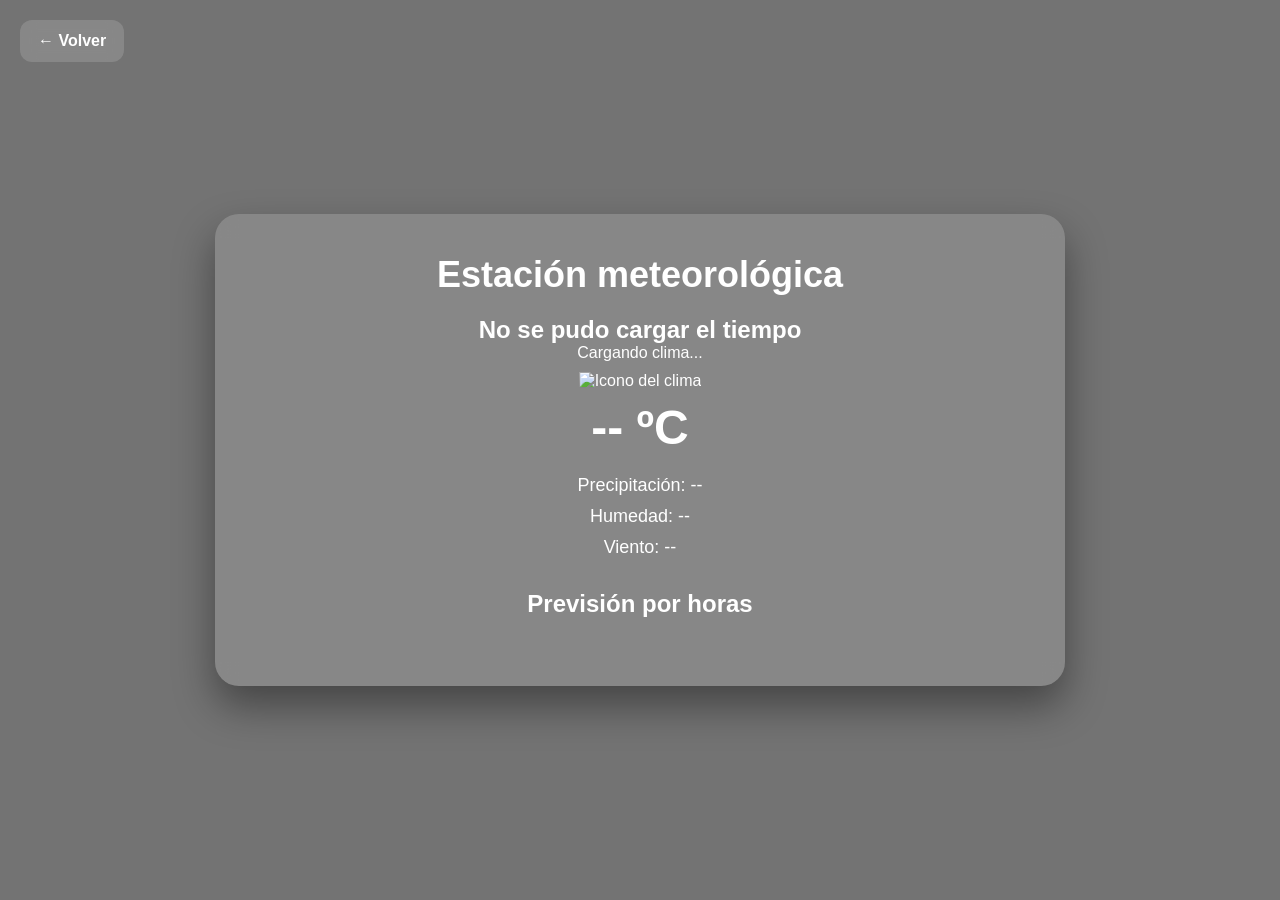
==== tiempo.html @ 2778ad98 "Initial commit" ====
<!DOCTYPE html>
<html lang="es">
  <head>
    <meta charset="UTF-8" />
    <meta name="viewport" content="width=device-width, initial-scale=1.0" />
    <title>Estación meteorológica</title>
    <link rel="stylesheet" href="./css/estilos.css" />
  </head>
  <body>
    <a href="./index.html" class="enlace-volver"> ← Volver </a>
    <main class="pagina">
      <section class="tarjeta tarjeta-tiempo">
        <h1>Estación meteorológica</h1>
        <article class="tiempo-actual">
          <h2 id="ciudad-pais">Cargando ciudad...</h2>
          <p id="estado-clima">Cargando clima...</p>
          <img
            id="icono-clima"
            class="icono-clima"
            src=""
            alt="Icono del clima"
          />
          <p id="temperatura" class="temperatura">-- ºC</p>
          <div class="datos-clima">
            <p id="precipitacion">Precipitación: --</p>
            <p id="humedad">Humedad: --</p>
            <p id="viento">Viento: --</p>
          </div>
        </article>
        <h2 class="titulo-prevision">Previsión por horas</h2>
        <section id="prevision-horas" class="prevision-horas"></section>
      </section>
    </main>
    <script src="./js/fondos.js"></script>
    <script src="./js/tiempo.js"></script>
  </body>
</html>
---- css/estilos.css ----
* {
  margin: 0;
  padding: 0;
  box-sizing: border-box;
}

/* BODY Y FONDO */
body {
  min-height: 100vh;
  font-family: Arial, sans-serif;
  color: white;
  background-size: cover;
  background-position: center;
  background-repeat: no-repeat;
  transition: background-image 1s ease;
  overflow-x: hidden;
}

/* CAPA OSCURA SOBRE EL FONDO */
body::before {
  content: "";
  position: fixed;
  inset: 0;
  background-color: rgba(0, 0, 0, 0.55);
  z-index: -1;
}

/* CONTENEDOR GENERAL */
.pagina {
  position: fixed;
  inset: 0;

  display: flex;
  justify-content: center;
  align-items: center;

  padding: 24px;
}

/* TARJETAS GENERALES */
.tarjeta {
  padding: 40px;
  border-radius: 24px;
  text-align: center;
  background-color: rgba(255, 255, 255, 0.15);
  backdrop-filter: blur(10px);
  box-shadow: 0 20px 40px rgba(0, 0, 0, 0.4);
}

/* TITULO */
h1 {
  margin-bottom: 20px;
  font-size: 36px;
}

/* RELOJ */
.fecha {
  font-size: 24px;
  margin-bottom: 10px;
}

.reloj {
  font-size: 64px;
  font-weight: bold;
  margin-bottom: 20px;
}

.mensaje {
  font-size: 18px;
  line-height: 1.5;
}

/* INPUTS */
input {
  width: 100%;
  margin-top: 12px;
  padding: 12px;
  border: none;
  border-radius: 10px;
  font-size: 18px;
}

/* BOTONES */
button {
  width: 100%;
  margin-top: 16px;
  padding: 14px;
  border: none;
  border-radius: 10px;
  background-color: white;
  color: black;
  font-size: 18px;
  font-weight: bold;
  cursor: pointer;
  transition: 0.3s;
}

button:hover {
  transform: scale(1.03);
}

/* CONTRASEÑAS */
.resultado-contrasena {
  margin-top: 24px;
  font-size: 22px;
  font-weight: bold;
  word-break: break-word;
}

/* ENLACES */
.lista-enlaces {
  margin-top: 30px;
  display: flex;
  flex-direction: column;
  gap: 16px;
}

.tarjeta-enlace {
  display: flex;
  justify-content: space-between;
  align-items: center;
  gap: 12px;
  padding: 16px;
  border-radius: 12px;
  background-color: rgba(255, 255, 255, 0.12);
}

.enlace {
  color: white;
  text-decoration: none;
  font-size: 18px;
  font-weight: bold;
  word-break: break-word;
}

.enlace:hover {
  text-decoration: underline;
}

.boton-eliminar {
  width: auto;
  padding: 8px 14px;
  background-color: crimson;
  color: white;
}

/* TIEMPO */
.tarjeta-tiempo {
  width: min(850px, 95vw);
}

.tiempo-actual {
  margin-top: 20px;
}

.icono-clima {
  width: 90px;
  height: 90px;
  margin: 10px 0;
}

.temperatura {
  font-size: 48px;
  font-weight: bold;
  margin-bottom: 20px;
}

.datos-clima {
  display: grid;
  gap: 10px;
  margin-top: 16px;
  font-size: 18px;
}

.titulo-prevision {
  margin-top: 32px;
  margin-bottom: 16px;
}

.prevision-horas {
  display: flex;
  gap: 14px;
  overflow-x: auto;
  padding-bottom: 12px;
}

.tarjeta-hora {
  min-width: 100px;
  padding: 14px;
  border-radius: 14px;
  text-align: center;
  background-color: rgba(255, 255, 255, 0.14);
}

.tarjeta-hora img {
  width: 50px;
  height: 50px;
}

/* BOTON VOLVER */
.enlace-volver {
  position: fixed;
  top: 20px;
  left: 20px;
  padding: 12px 18px;
  border-radius: 12px;
  text-decoration: none;
  color: white;
  font-weight: bold;
  background-color: rgba(255,255,255,0.15);
  backdrop-filter: blur(8px);
  transition: 0.3s;
}

.enlace-volver:hover {
  background-color: rgba(255,255,255,0.28);
}

/* DASHBOARD */
.dashboard-principal {
  min-height: 100vh;
  position: relative;
  padding: 40px;
}

/* ZONAS DEL DASHBOARD */
.zona {
  position: absolute;
  padding: 24px;
  border-radius: 18px;
  background-color: rgba(0, 0, 0, 0.55);
  backdrop-filter: blur(8px);
}

/* RELOJ DEL DASHBOARD */
.zona-reloj {
  top: 30px;
  right: 160px;
  text-align: center;
  background-color: transparent;
  backdrop-filter: none;
}

.reloj-dashboard {
  font-size: 48px;
  font-weight: bold;
}

.fecha-dashboard {
  font-size: 20px;
}

/* TIEMPO DEL DASHBOARD */
.zona-tiempo {
  top: 130px;
  right: 60px;
  width: 420px;
}

.temperatura-dashboard {
  font-size: 42px;
  font-weight: bold;
  margin: 10px 0;
}

.tiempo-dashboard-contenido {
  display: flex;
  align-items: center;
  gap: 16px;
}

.icono-dashboard {
  width: 70px;
  height: 70px;
}

.datos-dashboard {
  margin-top: 10px;
  font-size: 14px;
}

.prevision-dashboard {
  margin-top: 14px;
  display: flex;
  gap: 12px;
  overflow-x: auto;
  padding-bottom: 8px;
}

.hora-dashboard {
  min-width: 70px;
  text-align: center;
  font-size: 13px;
}

.hora-dashboard img {
  width: 42px;
  height: 42px;
}

/* ENLACES DEL DASHBOARD */
.zona-enlaces {
  top: 130px;
  left: 60px;
  width: 400px;
}

/* CONTRASEÑAS DEL DASHBOARD */
.zona-contrasena {
  right: 60px;
  bottom: 260px;
  width: 420px;
}

/* MENU DE ICONOS */
.menu-iconos {
  position: fixed;
  bottom: 40px;
  right: 40px;
  display: flex;
  gap: 24px;
  z-index: 20;
}

.menu-iconos a {
  width: 52px;
  height: 52px;
  display: flex;
  justify-content: center;
  align-items: center;
  border-radius: 50%;
  text-decoration: none;
  color: white;
  font-size: 30px;
  background-color: rgba(0, 0, 0, 0.45);
  backdrop-filter: blur(8px);
  box-shadow: 0 8px 20px rgba(0,0,0,0.35);
  transition: 0.3s;
}

.menu-iconos a:hover {
  transform: scale(1.15) translateY(-4px);
  background-color: rgba(255,255,255,0.18);
}

/* RESPONSIVE */
@media (max-width: 900px) {

  .dashboard-principal {
    display: flex;
    flex-direction: column;
    gap: 20px;
    padding: 20px;
  }

  .zona {
    position: static;
    width: 100%;
  }

  .zona-reloj {
    background-color: rgba(0, 0, 0, 0.55);
    backdrop-filter: blur(8px);
  }

  .menu-iconos {
    position: static;
    justify-content: center;
    margin-top: 20px;
  }
}
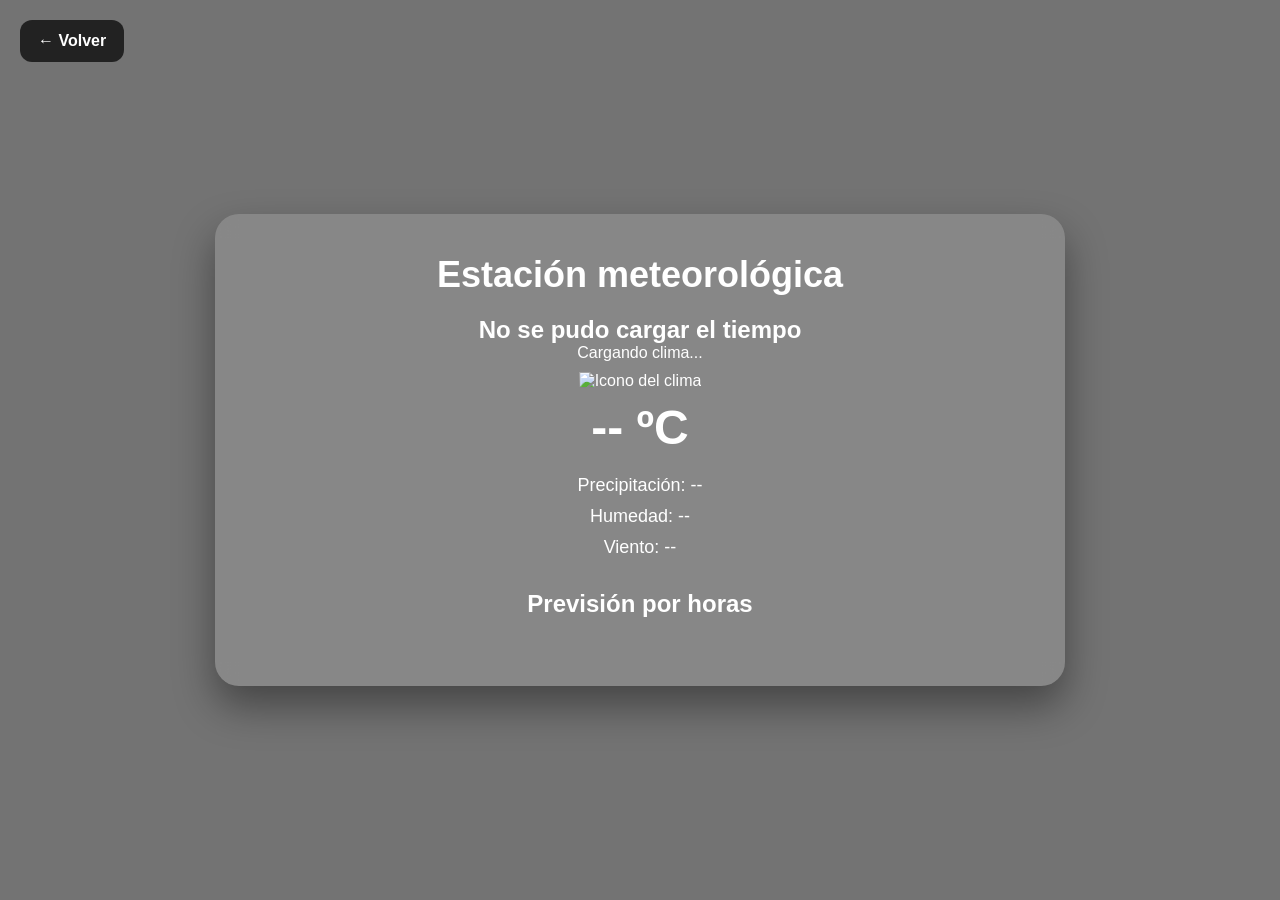
==== commit 8ecfbdef: "Readme actualizado" ====
--- a/tiempo.html
+++ b/tiempo.html
@@ -7,7 +7,7 @@
     <link rel="stylesheet" href="./css/estilos.css" />
   </head>
   <body>
-    <a href="./index.html" class="enlace-volver"> ← Volver </a>
+    <a href="index.html" class="enlace-volver">← Volver</a>
     <main class="pagina">
       <section class="tarjeta tarjeta-tiempo">
         <h1>Estación meteorológica</h1>
@@ -34,4 +34,4 @@
     <script src="./js/fondos.js"></script>
     <script src="./js/tiempo.js"></script>
   </body>
-</html>
+</html>
--- a/css/estilos.css
+++ b/css/estilos.css
@@ -27,13 +27,12 @@
 
 /* CONTENEDOR GENERAL */
 .pagina {
-  position: fixed;
-  inset: 0;
-
+  min-height: 100vh;
+  position: relative;
+  z-index: 1;
   display: flex;
   justify-content: center;
   align-items: center;
-
   padding: 24px;
 }
 
@@ -108,47 +107,132 @@
 }
 
 /* ENLACES */
+#lista-enlaces-dashboard,
 .lista-enlaces {
-  margin-top: 30px;
+  margin-top: 24px;
   display: flex;
   flex-direction: column;
-  gap: 16px;
+  gap: 14px;
 }
 
 .tarjeta-enlace {
   display: flex;
   justify-content: space-between;
   align-items: center;
-  gap: 12px;
-  padding: 16px;
-  border-radius: 12px;
-  background-color: rgba(255, 255, 255, 0.12);
-}
-
+  gap: 14px;
+
+  padding: 14px 16px;
+  border-radius: 16px;
+
+  background-color: rgba(255, 255, 255, 0.14);
+  backdrop-filter: blur(8px);
+
+  box-shadow: 0 8px 20px rgba(0, 0, 0, 0.25);
+}
+
+.tarjeta-enlace a,
 .enlace {
+  flex: 1;
   color: white;
   text-decoration: none;
-  font-size: 18px;
+  font-size: 17px;
   font-weight: bold;
   word-break: break-word;
 }
 
+.enlace::before {
+  content: none;
+}
+
+.tarjeta-enlace a:hover,
 .enlace:hover {
-  text-decoration: underline;
+  text-decoration: none;
 }
 
 .boton-eliminar {
   width: auto;
-  padding: 8px 14px;
+  min-width: 42px;
+  padding: 8px 12px;
+
+  border-radius: 10px;
+  border: none;
+
+  background-color: rgba(220, 20, 60, 0.9);
+  color: white;
+
+  font-size: 14px;
+  cursor: pointer;
+}
+
+.boton-eliminar:hover {
+  transform: scale(1.05);
   background-color: crimson;
-  color: white;
+}
+#lista-enlaces-dashboard {
+  width: 100%;
+}
+
+#lista-enlaces-dashboard .tarjeta-enlace {
+  margin-top: 0px;
+}
+
+#lista-enlaces-dashboard .boton-eliminar {
+  width: 42px;
+  height: 42px;
+  margin-top: 0;
+  padding: 0;
+  display: flex;
+  justify-content: center;
+  align-items: center;
+}
+.preview-enlace {
+  display: flex;
+  align-items: center;
+  gap: 14px;
+  flex: 1;
+  color: white;
+  text-decoration: none;
+}
+
+.preview-enlace:hover {
+  opacity: 0.9;
+}
+
+.preview-enlace img {
+  flex-shrink: 0;
+}
+
+.info-enlace {
+  display: flex;
+  flex-direction: column;
+  justify-content: center;
+}
+
+.favicon-enlace {
+  width: 52px;
+  height: 52px;
+  border-radius: 12px;
+  background-color: white;
+  padding: 6px;
+}
+
+.info-enlace h3 {
+  font-size: 17px;
+  margin-bottom: 4px;
+}
+
+.info-enlace p {
+  font-size: 13px;
+  opacity: 0.75;
 }
 
 /* TIEMPO */
 .tarjeta-tiempo {
   width: min(850px, 95vw);
-}
-
+
+  position: relative;
+  z-index: 1;
+}
 .tiempo-actual {
   margin-top: 20px;
 }
@@ -202,16 +286,17 @@
   position: fixed;
   top: 20px;
   left: 20px;
+  display: inline-block;
+  z-index: 999999999;
   padding: 12px 18px;
   border-radius: 12px;
   text-decoration: none;
   color: white;
   font-weight: bold;
-  background-color: rgba(255,255,255,0.15);
-  backdrop-filter: blur(8px);
-  transition: 0.3s;
-}
-
+  background-color: rgba(0, 0, 0, 0.7);
+  backdrop-filter: none;
+  pointer-events: auto;
+}
 .enlace-volver:hover {
   background-color: rgba(255,255,255,0.28);
 }
